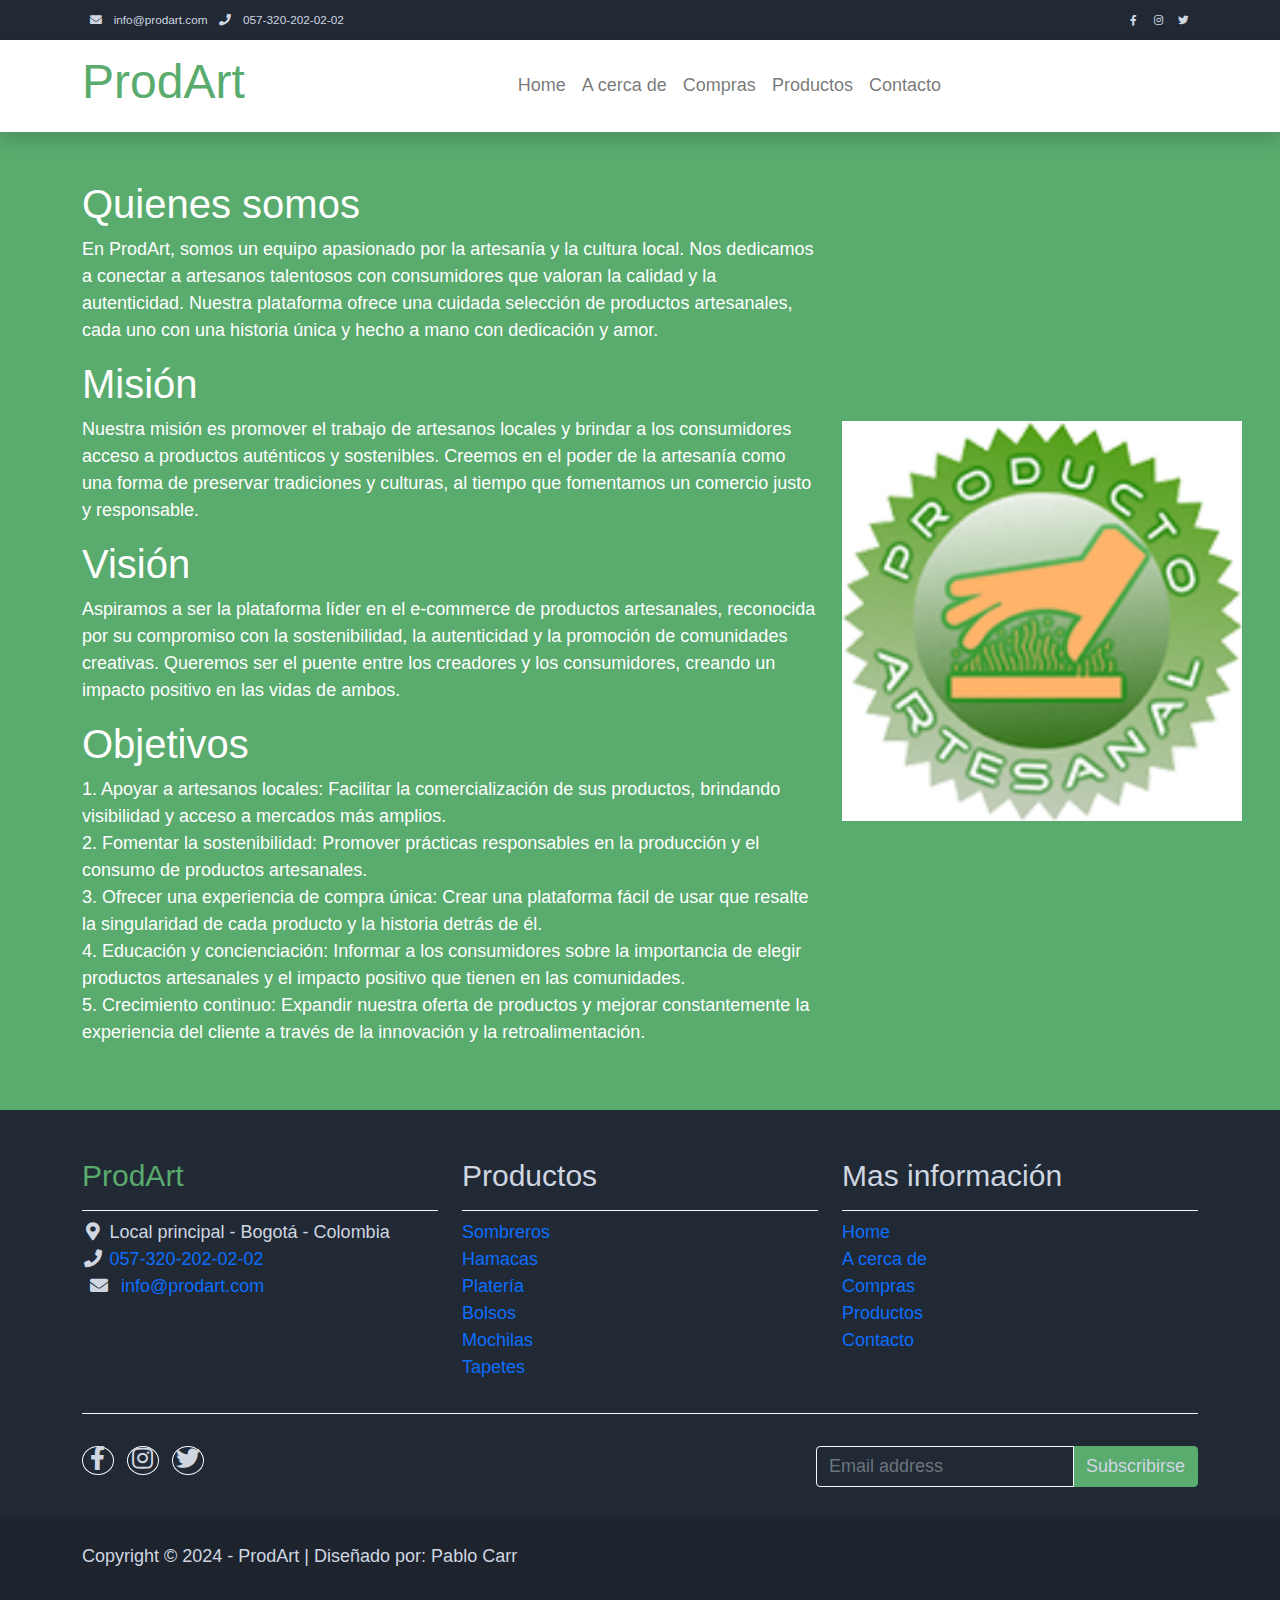
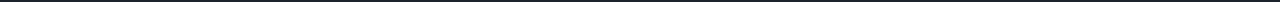
==== acercade.html @ e23d4d73 "primer commit" ====
<!DOCTYPE html>
<html lang="en">
<head>
    <meta charset="UTF-8">
    <meta name="viewport" content="width=device-width, initial-scale=1.0">
    <title>ProdArt-A cerca de</title>
    <!-- iconos-->
    <link rel="apple-touch-icon" href="assets/img/">
    <!-- css-->
     <link rel="stylesheet" href="assets/css/bootstrap.min.css">
     <link rel="stylesheet" href="assets/css/templatemo.css">
     <link rel="stylesheet" href="assets/css/custom.css">
     <link rel="stylesheet" href="assets/css/fontawesome.min.css">
</head>
<body>
        <!-- inicio encabezado-->
        <nav class="navbar navbar-expand-lg bg-dark navbar-light" id="templatemo_nav_top">
            <div class="container text-light">
                <div class="w-100 d-flex justify-content-between">
                    <div>
                        <i class="fa fa-envelope mx-2"></i>
                        <a class="navbar-sm-brand text-light text-decoration-none" href="mailto:info@prodart.com">info@prodart.com</a>
                        <i class="fa fa-phone mx-2"></i>
                        <a class="navbar-sm-brand text-light text-decoration-none" href="tel: 057-320-202-02-02">057-320-202-02-02</a>
                    </div>
                    <div>
                        <a class="text-light" href="https://fb.com/templatemo" target="_blank" rel="sponsored"><i class="fab fa-facebook-f fa-sm fa-fw me-2"></i></a>
                        <a class="text-light" href="https://www.instagram.com/" target="_blank"><i class="fab fa-instagram fa-sm fa-fw me-2"></i></a>
                        <a class="text-light" href="https://twitter.com/" target="_blank"><i class="fab fa-twitter fa-sm fa-fw me-2"></i></a>
                    </div>
                </div>
    
            </div>
        </nav>
        <!-- fin encabezado-->
         <!-- inicio menu-->
         <nav class="navbar navbar-expand-lg navbar-light shadow">
            <button class="navbar-toggler" type="button" data-bs-toggle="collapse" data-bs-target="#opciones">
                <span class="navbar-toggler-icon"></span>
            </button>
            <div class="container d-flex justify-content-between align-items-center">
                <a class="navbar-brand text-success logo h1 align-self-center" href="index.html">
                    ProdArt
                </a>
                <div class="align-self-center collapse navbar-collapse flex-fill d-lg-flex justify-content-lg-between" id="opciones">
                    <ul class="nav navbar-nav d-flex justify-content-between mx-lg-auto">
                        <li class="nav-item">
                            <a class="nav-link" href="index.html">Home</a>
                        </li>
                        <li class="nav-item">
                            <a class="nav-link" href="acercade.html">A cerca de</a>
                        </li>
                        <li class="nav-item">
                            <a class="nav-link" href="compras.html">Compras</a>
                        </li>
                        <li class="nav-item">
                            <a class="nav-link" href="productos.html">Productos</a>
                        </li>
                        <li class="nav-item">
                            <a class="nav-link" href="contacto.html">Contacto</a>
                        </li>
                    </ul>
                </div>
            </div>
    
         </nav>
    <!-- fin menu-->
        <!-- inicio a cerca de-->
        <section class="bg-success py-5">
            <div class="container">
                <div class="row align-items-center">
                    <div class="col-md-8 text-white">
                        <h1>Quienes somos</h1>
                        <p>
                        En ProdArt, somos un equipo apasionado por la artesanía y la cultura local. Nos dedicamos a conectar a artesanos talentosos con consumidores que valoran la calidad y la autenticidad. Nuestra plataforma ofrece una cuidada selección de productos artesanales, cada uno con una historia única y hecho a mano con dedicación y amor.
                        </p>
                        <h1>Misión</h1>
                        <p>
                            Nuestra misión es promover el trabajo de artesanos locales y brindar a los consumidores acceso a productos auténticos y sostenibles. Creemos en el poder de la artesanía como una forma de preservar tradiciones y culturas, al tiempo que fomentamos un comercio justo y responsable.

                        </p>
                        <h1>Visión</h1>
                        <p>
                            Aspiramos a ser la plataforma líder en el e-commerce de productos artesanales, reconocida por su compromiso con la sostenibilidad, la autenticidad y la promoción de comunidades creativas. Queremos ser el puente entre los creadores y los consumidores, creando un impacto positivo en las vidas de ambos.
                        </p>
                        <h1>Objetivos</h1>
                        <p>
                            1. Apoyar a artesanos locales: Facilitar la comercialización de sus productos, brindando visibilidad y acceso a mercados más amplios.
                            <br>2. Fomentar la sostenibilidad: Promover prácticas responsables en la producción y el consumo de productos artesanales.
                            <br>3. Ofrecer una experiencia de compra única: Crear una plataforma fácil de usar que resalte la singularidad de cada producto y la historia detrás de él.
                            <br>4. Educación y concienciación: Informar a los consumidores sobre la importancia de elegir productos artesanales y el impacto positivo que tienen en las comunidades.
                            <br>5. Crecimiento continuo: Expandir nuestra oferta de productos y mejorar constantemente la experiencia del cliente a través de la innovación y la retroalimentación.
                        </p>
                    </div>
                    <div class="col-md-4">
                        <img src="assets/img/logo.png">
                    </div>

                </div>
            </div>
        </section>

        <!-- fin a cerca de-->



        




        <!-- inicio de pie-->
    <footer class="bg-dark" id="templatemo_footer">
        <div class="container">
            <div class="row">
                <div class="col-md-4 pt-5">
                    <h2 class="h2 text-success border-bottom pb-3 border-light log">ProdArt</h2>
                    <ul class="list-unstyled text-light footer-link-list">
                        <li>
                            <i class="fas fa-map-marker-alt fa-fw"></i>
                            Local principal - Bogotá - Colombia
                        </li>

                        <li>
                            <i class="fa fa-phone fa-fw"></i>
                            <a class="text-decoration-none" href="tel: 057-320-202-02-02">057-320-202-02-02</a>
                        </li>
                        <li>
                            <i class="fa fa-envelope mx-2"></i>
                            <a class="text-decoration-none" href="mailto:info@prodart.com">info@prodart.com</a>
                        </li>
                    </ul>
                </div>
                <div class="col-md-4 pt-5">
                    <h2 class="h2 text-light border-bottom pb-3 border-light">Productos</h2>
                    <ul class="list-unstyled text-light footer-link-list">
                        <li><a class="text-decoration-none" href="compras.html">Sombreros</a></li>
                        <li><a class="text-decoration-none" href="compras.html">Hamacas</a></li>
                        <li><a class="text-decoration-none" href="compras.html">Platería</a></li>
                        <li><a class="text-decoration-none" href="compras.html">Bolsos</a></li>
                        <li><a class="text-decoration-none" href="compras.html">Mochilas</a></li>
                        <li><a class="text-decoration-none" href="compras.html">Tapetes</a></li>
                    </ul>
                </div>
                <div class="col-md-4 pt-5">
                    <h2 class="h2 text-light border-bottom pb-3 border-light">Mas información</h2>
                    <ul class="list-unstyled text-light footer-link-list">
                        <li><a class="text-decoration-none" href="index.html">Home</a></li>
                        <li><a class="text-decoration-none" href="acercade.html">A cerca de</a></li>
                        <li><a class="text-decoration-none" href="compras.html">Compras</a></li>
                        <li><a class="text-decoration-none" href="productos.html">Productos</a></li>
                        <li><a class="text-decoration-none" href="contacto.html">Contacto</a></li>
                    </ul>
                </div>
            </div>

            <div class="row text-light mb-4">
                <div class="col-12 mb-3">
                    <div class="w-100 my-3 border-top border-light"></div>
                </div>
                <div class="col-auto me-auto">
                    <ul class="list-inline text-left footer-icons">
                        <li class="list-inline-item border border-light rounded-circle text-center">
                            <a class="text-light text-decoration-none" target="_blank" href="http://facebook.com/"><i class="fab fa-facebook-f fa-lg fa-fw"></i></a>
                        </li>
                        <li class="list-inline-item border border-light rounded-circle text-center">
                            <a class="text-light text-decoration-none" target="_blank" href="https://www.instagram.com/"><i class="fab fa-instagram fa-lg fa-fw"></i></a>
                        </li>
                        <li class="list-inline-item border border-light rounded-circle text-center">
                            <a class="text-light text-decoration-none" target="_blank" href="https://twitter.com/"><i class="fab fa-twitter fa-lg fa-fw"></i></a>
                        </li>
                        
                    </ul>
                </div>
                <div class="col-auto">
                    <label class="sr-only" for="subscribeEmail">Escriba su Email</label>
                    <div class="input-group mb-2">
                        <input type="text" class="form-control bg-dark border-light" id="subscribeEmail" placeholder="Email address">
                        <div class="input-group-text btn-success text-light">Subscribirse</div>
                    </div>
                </div>
            </div>


        </div>
        <div class="w-100 bg-black py-3">
            <div class="container">
                <div class="row pt-2">
                    <p class="text-left text-light">
                        Copyright &copy; 2024 - ProdArt | Diseñado por: Pablo Carr
                    </p>
                </div>
            </div>
        </div>
    </footer>
    <!-- fin de pie-->
    <!-- archivos js-->
     <script src="assets/js/bootstrap.bundle.min.js"></script>
     <script src="assets/js/jquery-migrate-1.2.1.min.js"></script>
     <script src="assets/js/jquery-1.11.0.min.js"></script>
     <script src="assets/js/templatemo.js"></script>
     <script src="assets/js/custom.js"></script>
</body>
</html>
---- assets/css/templatemo.css ----
/*

TemplateMo 559 Zay Shop

https://templatemo.com/tm-559-zay-shop

---------------------------------------------
Table of contents
------------------------------------------------
1. Typography
2. General
3. Nav
4. Hero Carousel
5. Accordion
6. Shop
7. Product
8. Carousel Hero
9. Carousel Brand
10. Services
11. Contact map
12. Footer
13. Small devices (landscape phones, 576px and up)
14. Medium devices (tablets, 768px and up)
15. Large devices (desktops, 992px and up)
16. Extra large devices (large desktops, 1200px and up)
--------------------------------------------- */




/* Typography */
body, ul, li, p, a, label, input, div {
  font-family: 'Roboto', sans-serif;
  font-size: 18px !important;
  font-weight: 300 !important;
}
.h1 {
  font-family: 'Roboto', sans-serif;
  font-size: 48px !important;
  font-weight: 200 !important;
}
.h2 {
  font-family: 'Roboto', sans-serif;
  font-size: 30px !important;
  font-weight: 300;
}
.h3 {
  font-family: 'Roboto', sans-serif;
  font-size: 22px !important;
}
/* General */
.logo { font-weight: 500 !important;}
.text-warning {  color: #ede861 !important;}
.text-muted { color: #bcbcbc !important;}
.text-success { color: #59ab6e !important;}
.text-light { color: #cfd6e1 !important;}
.bg-dark { background-color: #212934 !important;}
.bg-light { background-color: #e9eef5 !important;}
.bg-black { background-color: #1d242d !important;}
.bg-success { background-color: #59ab6e !important;}
.btn-success {
  background-color: #59ab6e !important;
  border-color: #56ae6c !important;
}
.pagination .page-link:hover {color: #000;}
.pagination .page-link:hover, .pagination .page-link.active {
  background-color: #69bb7e;
  color: #fff;
}
/* Nav */
#templatemo_nav_top { min-height: 40px;}
#templatemo_nav_top * { font-size: .9em !important;}
#templatemo_main_nav a { color: #212934;}
#templatemo_main_nav a:hover { color: #69bb7e;}
#templatemo_main_nav .navbar .nav-icon { margin-right: 20px;}

/* Hero Carousel */
#template-mo-zay-hero-carousel { background: #efefef !important;}
/* Accordion */
.templatemo-accordion a { color: #000;}
.templatemo-accordion a:hover { color: #333d4a;}
/* Shop */
.shop-top-menu a:hover { color: #69bb7e !important;}
/* Product */
.product-wap { box-shadow: 0px 5px 10px 0px rgba(0, 0, 0, 0.10);}
.product-wap .product-color-dot.color-dot-red { background:#f71515;}
.product-wap .product-color-dot.color-dot-blue { background:#6db4fe;}
.product-wap .product-color-dot.color-dot-black { background:#000000;}
.product-wap .product-color-dot.color-dot-light { background:#e0e0e0;}
.product-wap .product-color-dot.color-dot-green { background:#0bff7e;}
.card.product-wap .card .product-overlay {
  background: rgba(0,0,0,.2);
  visibility: hidden;
  opacity: 0;
  transition: .3s;
}
.card.product-wap:hover .card .product-overlay {
  visibility: visible;
  opacity: 1;
}
.card.product-wap a { color: #000;}
#carousel-related-product .slick-slide:focus { outline: none !important;}
#carousel-related-product .slick-dots li button:before {
  font-size: 15px;
  margin-top: 20px;
}
/* Brand */
.brand-img {
  filter: grayscale(100%);
  opacity: 0.5;
  transition: .5s;
}
.brand-img:hover {
  filter: grayscale(0%);
  opacity: 1;
}
/* Carousel Hero */
#template-mo-zay-hero-carousel .carousel-indicators li {
  margin-top: -50px;
  background-color: #59ab6e;
}
#template-mo-zay-hero-carousel .carousel-control-next i,
#template-mo-zay-hero-carousel .carousel-control-prev i {
  color: #59ab6e !important;
  font-size: 2.8em !important;
}
/* Carousel Brand */
.tempaltemo-carousel .h1 {
  font-size: .5em !important;
  color: #000 !important;
}
/* Services */
.services-icon-wap {transition: .3s;}
.services-icon-wap:hover, .services-icon-wap:hover i {color: #fff;}
.services-icon-wap:hover {background: #69bb7e;}
/* Contact map */
.leaflet-control a, .leaflet-control { font-size: 10px !important;}
.form-control { border: 1px solid #e8e8e8;}
/* Footer */
#tempaltemo_footer a { color: #dcdde1;}
#tempaltemo_footer a:hover { color: #68bb7d;}
#tempaltemo_footer ul.footer-link-list li { padding-top: 10px;}
#tempaltemo_footer ul.footer-icons li {
  width: 2.6em;
  height: 2.6em;
  line-height: 2.6em;
}
#tempaltemo_footer ul.footer-icons li:hover {
  background-color: #cfd6e1;
  transition: .5s;
}
#tempaltemo_footer ul.footer-icons li:hover i {
  color: #212934;
  transition: .5s;
}
#tempaltemo_footer .border-light { border-color: #2d343f !important;}
/*
// Extra small devices (portrait phones, less than 576px)
// No media query since this is the default in Bootstrap
*/
/* Small devices (landscape phones, 576px and up)*/
.product-wap .h3, .product-wap li, .product-wap i, .product-wap p {
  font-size: 12px !important;
}
.product-wap .product-color-dot {
  width: 6px;
  height: 6px;
}

@media (min-width: 576px) {
  .tempaltemo-carousel .h1 { font-size: 1em !important;}
}

/*// Medium devices (tablets, 768px and up)*/
@media (min-width: 768px) {
  #templatemo_main_nav .navbar-nav {max-width: 450px;}
 }

/* Large devices (desktops, 992px and up)*/
@media (min-width: 992px) {
  #templatemo_main_nav .navbar-nav {max-width: 550px;}
  #template-mo-zay-hero-carousel .carousel-item {min-height: 30rem !important;}
  .product-wap .h3, .product-wap li, .product-wap i, .product-wap p {font-size: 18px !important;}
  .product-wap .product-color-dot {
    width: 12px;
    height: 12px;
  }
}

/* Extra large devices (large desktops, 1200px and up)*/
@media (min-width: 1200px) {}
---- assets/css/custom.css ----
/*
Custom Css
*/
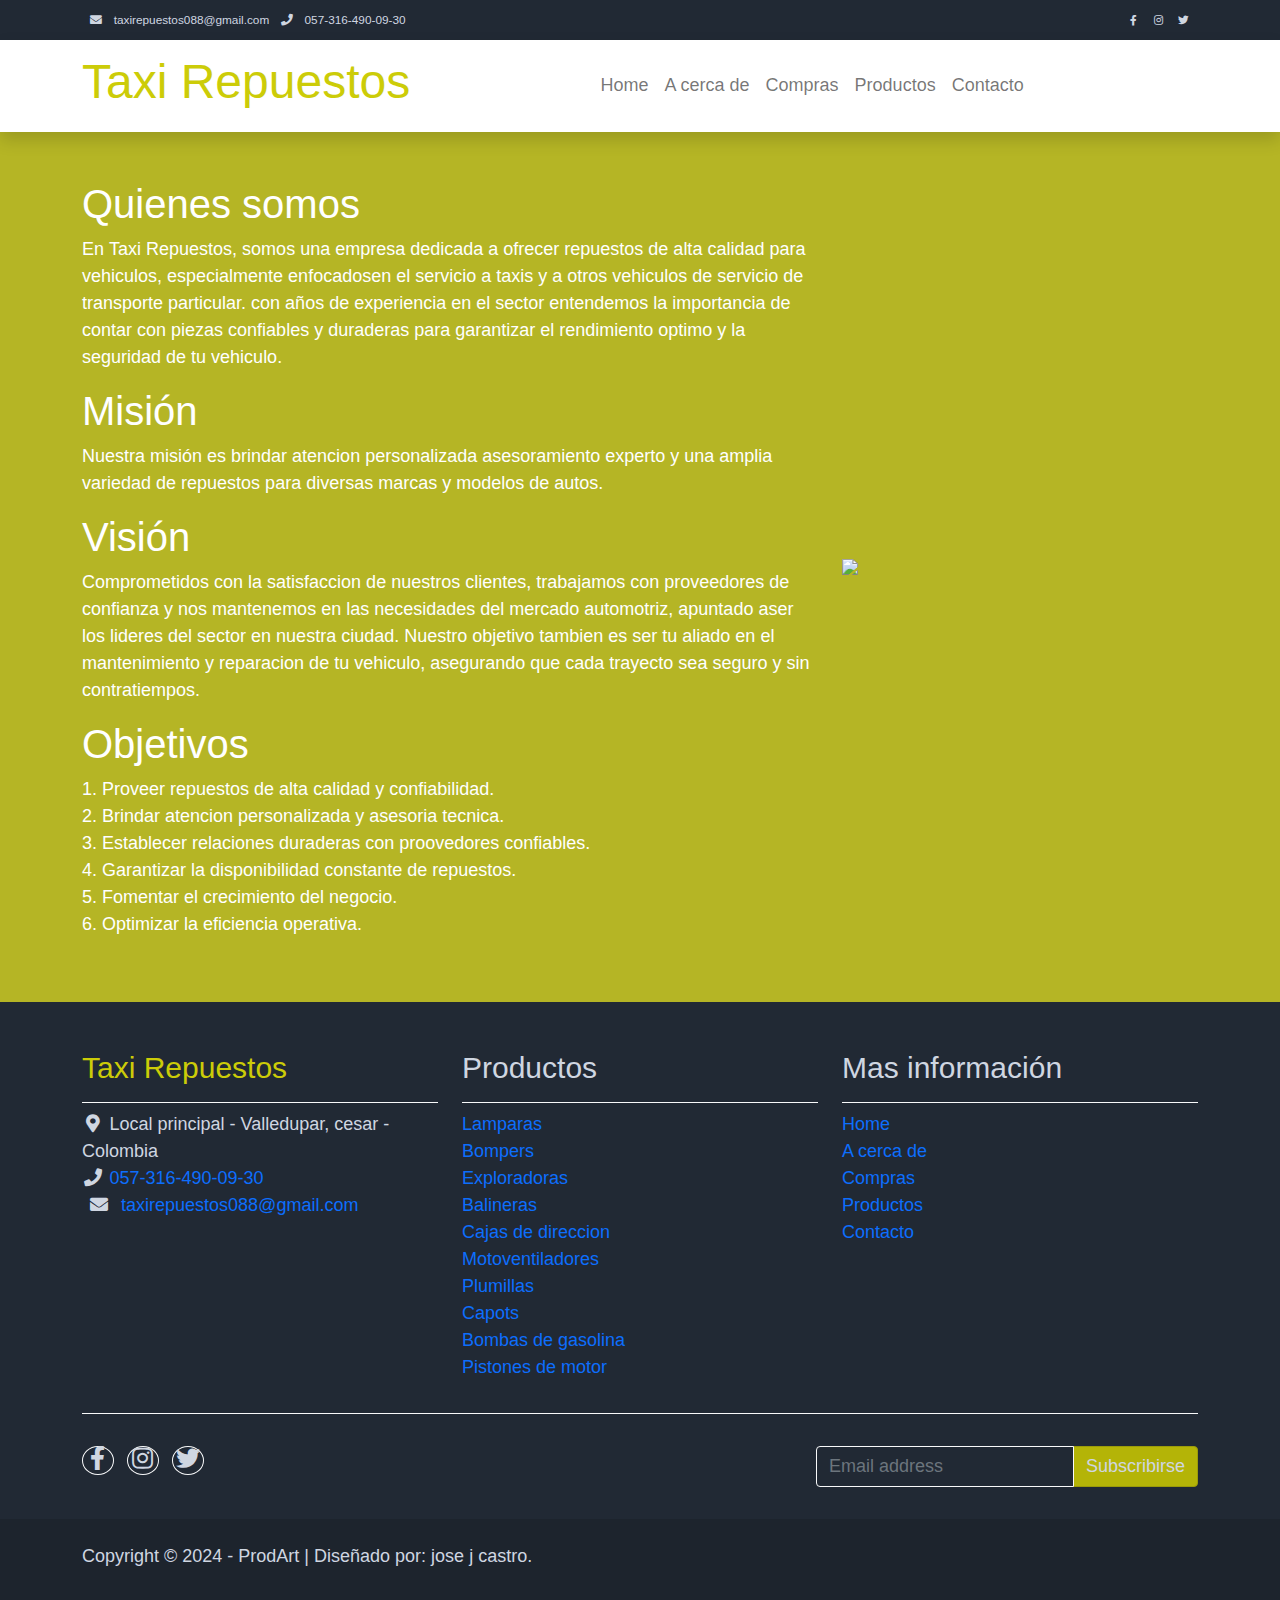
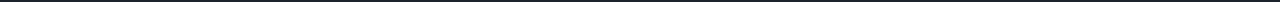
==== commit 03d72e95: "fin" ====
--- a/acercade.html
+++ b/acercade.html
@@ -19,9 +19,9 @@
                 <div class="w-100 d-flex justify-content-between">
                     <div>
                         <i class="fa fa-envelope mx-2"></i>
-                        <a class="navbar-sm-brand text-light text-decoration-none" href="mailto:info@prodart.com">info@prodart.com</a>
+                        <a class="navbar-sm-brand text-light text-decoration-none" href="mailto:taxirepuestos088@gmail.com">taxirepuestos088@gmail.com</a>
                         <i class="fa fa-phone mx-2"></i>
-                        <a class="navbar-sm-brand text-light text-decoration-none" href="tel: 057-320-202-02-02">057-320-202-02-02</a>
+                        <a class="navbar-sm-brand text-light text-decoration-none" href="tel: 057-316-490-09-30">057-316-490-09-30</a>
                     </div>
                     <div>
                         <a class="text-light" href="https://fb.com/templatemo" target="_blank" rel="sponsored"><i class="fab fa-facebook-f fa-sm fa-fw me-2"></i></a>
@@ -40,7 +40,7 @@
             </button>
             <div class="container d-flex justify-content-between align-items-center">
                 <a class="navbar-brand text-success logo h1 align-self-center" href="index.html">
-                    ProdArt
+                    Taxi Repuestos
                 </a>
                 <div class="align-self-center collapse navbar-collapse flex-fill d-lg-flex justify-content-lg-between" id="opciones">
                     <ul class="nav navbar-nav d-flex justify-content-between mx-lg-auto">
@@ -72,28 +72,29 @@
                     <div class="col-md-8 text-white">
                         <h1>Quienes somos</h1>
                         <p>
-                        En ProdArt, somos un equipo apasionado por la artesanía y la cultura local. Nos dedicamos a conectar a artesanos talentosos con consumidores que valoran la calidad y la autenticidad. Nuestra plataforma ofrece una cuidada selección de productos artesanales, cada uno con una historia única y hecho a mano con dedicación y amor.
+                        En <b>Taxi Repuestos</b>, somos una empresa dedicada a ofrecer repuestos de alta calidad para vehiculos, especialmente enfocadosen el servicio a taxis y a otros vehiculos de servicio de transporte particular. con años de experiencia en el sector entendemos la importancia de contar con piezas confiables  y duraderas para garantizar el rendimiento optimo y la seguridad de tu vehiculo.
                         </p>
                         <h1>Misión</h1>
                         <p>
-                            Nuestra misión es promover el trabajo de artesanos locales y brindar a los consumidores acceso a productos auténticos y sostenibles. Creemos en el poder de la artesanía como una forma de preservar tradiciones y culturas, al tiempo que fomentamos un comercio justo y responsable.
+                            Nuestra misión es brindar atencion personalizada asesoramiento experto y una amplia variedad de repuestos para diversas marcas y modelos de autos.
 
                         </p>
                         <h1>Visión</h1>
                         <p>
-                            Aspiramos a ser la plataforma líder en el e-commerce de productos artesanales, reconocida por su compromiso con la sostenibilidad, la autenticidad y la promoción de comunidades creativas. Queremos ser el puente entre los creadores y los consumidores, creando un impacto positivo en las vidas de ambos.
+                            Comprometidos con la satisfaccion de nuestros clientes, trabajamos con proveedores de confianza y nos mantenemos en las necesidades del mercado automotriz, apuntado aser los lideres del sector en nuestra ciudad. Nuestro objetivo tambien es ser tu aliado en el mantenimiento y reparacion de tu vehiculo, asegurando que cada trayecto sea seguro y sin contratiempos.
                         </p>
                         <h1>Objetivos</h1>
                         <p>
-                            1. Apoyar a artesanos locales: Facilitar la comercialización de sus productos, brindando visibilidad y acceso a mercados más amplios.
-                            <br>2. Fomentar la sostenibilidad: Promover prácticas responsables en la producción y el consumo de productos artesanales.
-                            <br>3. Ofrecer una experiencia de compra única: Crear una plataforma fácil de usar que resalte la singularidad de cada producto y la historia detrás de él.
-                            <br>4. Educación y concienciación: Informar a los consumidores sobre la importancia de elegir productos artesanales y el impacto positivo que tienen en las comunidades.
-                            <br>5. Crecimiento continuo: Expandir nuestra oferta de productos y mejorar constantemente la experiencia del cliente a través de la innovación y la retroalimentación.
+                            1. Proveer repuestos de alta calidad y confiabilidad.
+                            <br>2. Brindar atencion personalizada y asesoria tecnica.
+                            <br>3. Establecer relaciones duraderas con proovedores confiables.
+                            <br>4. Garantizar la disponibilidad constante de repuestos.
+                            <br>5. Fomentar el crecimiento del negocio.
+                            <br>6. Optimizar la eficiencia operativa. 
                         </p>
                     </div>
                     <div class="col-md-4">
-                        <img src="assets/img/logo.png">
+                        <img src="img/logos_marcas.jpg">
                     </div>
 
                 </div>
@@ -114,32 +115,36 @@
         <div class="container">
             <div class="row">
                 <div class="col-md-4 pt-5">
-                    <h2 class="h2 text-success border-bottom pb-3 border-light log">ProdArt</h2>
+                    <h2 class="h2 text-success border-bottom pb-3 border-light log">Taxi Repuestos</h2>
                     <ul class="list-unstyled text-light footer-link-list">
                         <li>
                             <i class="fas fa-map-marker-alt fa-fw"></i>
-                            Local principal - Bogotá - Colombia
+                            Local principal - Valledupar, cesar - Colombia
                         </li>
 
                         <li>
                             <i class="fa fa-phone fa-fw"></i>
-                            <a class="text-decoration-none" href="tel: 057-320-202-02-02">057-320-202-02-02</a>
+                            <a class="text-decoration-none" href="tel: 057-320-202-02-02">057-316-490-09-30</a>
                         </li>
                         <li>
                             <i class="fa fa-envelope mx-2"></i>
-                            <a class="text-decoration-none" href="mailto:info@prodart.com">info@prodart.com</a>
+                            <a class="text-decoration-none" href="mailto:taxirepuestos088@gmail.com">taxirepuestos088@gmail.com</a>
                         </li>
                     </ul>
                 </div>
                 <div class="col-md-4 pt-5">
                     <h2 class="h2 text-light border-bottom pb-3 border-light">Productos</h2>
                     <ul class="list-unstyled text-light footer-link-list">
-                        <li><a class="text-decoration-none" href="compras.html">Sombreros</a></li>
-                        <li><a class="text-decoration-none" href="compras.html">Hamacas</a></li>
-                        <li><a class="text-decoration-none" href="compras.html">Platería</a></li>
-                        <li><a class="text-decoration-none" href="compras.html">Bolsos</a></li>
-                        <li><a class="text-decoration-none" href="compras.html">Mochilas</a></li>
-                        <li><a class="text-decoration-none" href="compras.html">Tapetes</a></li>
+                        <li><a class="text-decoration-none" href="compras.html">Lamparas</a></li>
+                        <li><a class="text-decoration-none" href="compras.html">Bompers</a></li>
+                        <li><a class="text-decoration-none" href="compras.html">Exploradoras</a></li>
+                        <li><a class="text-decoration-none" href="compras.html">Balineras</a></li>
+                        <li><a class="text-decoration-none" href="compras.html">Cajas de direccion</a></li>
+                        <li><a class="text-decoration-none" href="compras.html">Motoventiladores</a></li>
+                        <li><a class="text-decoration-none" href="compras.html">Plumillas</a></li>
+                        <li><a class="text-decoration-none" href="compras.html">Capots</a></li>
+                        <li><a class="text-decoration-none" href="compras.html">Bombas de gasolina</a></li>
+                        <li><a class="text-decoration-none" href="compras.html">Pistones de motor</a></li>
                     </ul>
                 </div>
                 <div class="col-md-4 pt-5">
@@ -187,7 +192,7 @@
             <div class="container">
                 <div class="row pt-2">
                     <p class="text-left text-light">
-                        Copyright &copy; 2024 - ProdArt | Diseñado por: Pablo Carr
+                        Copyright &copy; 2024 - ProdArt | Diseñado por: jose j castro. 
                     </p>
                 </div>
             </div>
--- a/assets/css/templatemo.css
+++ b/assets/css/templatemo.css
@@ -50,17 +50,17 @@
 }
 /* General */
 .logo { font-weight: 500 !important;}
-.text-warning {  color: #ede861 !important;}
-.text-muted { color: #bcbcbc !important;}
-.text-success { color: #59ab6e !important;}
+.text-warning {  color: #b9b52a !important;}
+.text-muted { color: rgba(154, 154, 4, 0.94) !important;}
+.text-success { color: rgb(204, 204, 8) !important;}
 .text-light { color: #cfd6e1 !important;}
 .bg-dark { background-color: #212934 !important;}
 .bg-light { background-color: #e9eef5 !important;}
 .bg-black { background-color: #1d242d !important;}
-.bg-success { background-color: #59ab6e !important;}
+.bg-success { background-color: rgba(173, 173, 12, 0.898) !important;}
 .btn-success {
-  background-color: #59ab6e !important;
-  border-color: #56ae6c !important;
+  background-color: rgb(180, 180, 7) !important;
+  border-color: rgb(155, 155, 9) !important;
 }
 .pagination .page-link:hover {color: #000;}
 .pagination .page-link:hover, .pagination .page-link.active {
@@ -71,7 +71,7 @@
 #templatemo_nav_top { min-height: 40px;}
 #templatemo_nav_top * { font-size: .9em !important;}
 #templatemo_main_nav a { color: #212934;}
-#templatemo_main_nav a:hover { color: #69bb7e;}
+#templatemo_main_nav a:hover { color: #bad205;}
 #templatemo_main_nav .navbar .nav-icon { margin-right: 20px;}
 
 /* Hero Carousel */
@@ -84,7 +84,7 @@
 /* Product */
 .product-wap { box-shadow: 0px 5px 10px 0px rgba(0, 0, 0, 0.10);}
 .product-wap .product-color-dot.color-dot-red { background:#f71515;}
-.product-wap .product-color-dot.color-dot-blue { background:#6db4fe;}
+.product-wap .product-color-dot.color-dot-blue { background:#abdd05;}
 .product-wap .product-color-dot.color-dot-black { background:#000000;}
 .product-wap .product-color-dot.color-dot-light { background:#e0e0e0;}
 .product-wap .product-color-dot.color-dot-green { background:#0bff7e;}
